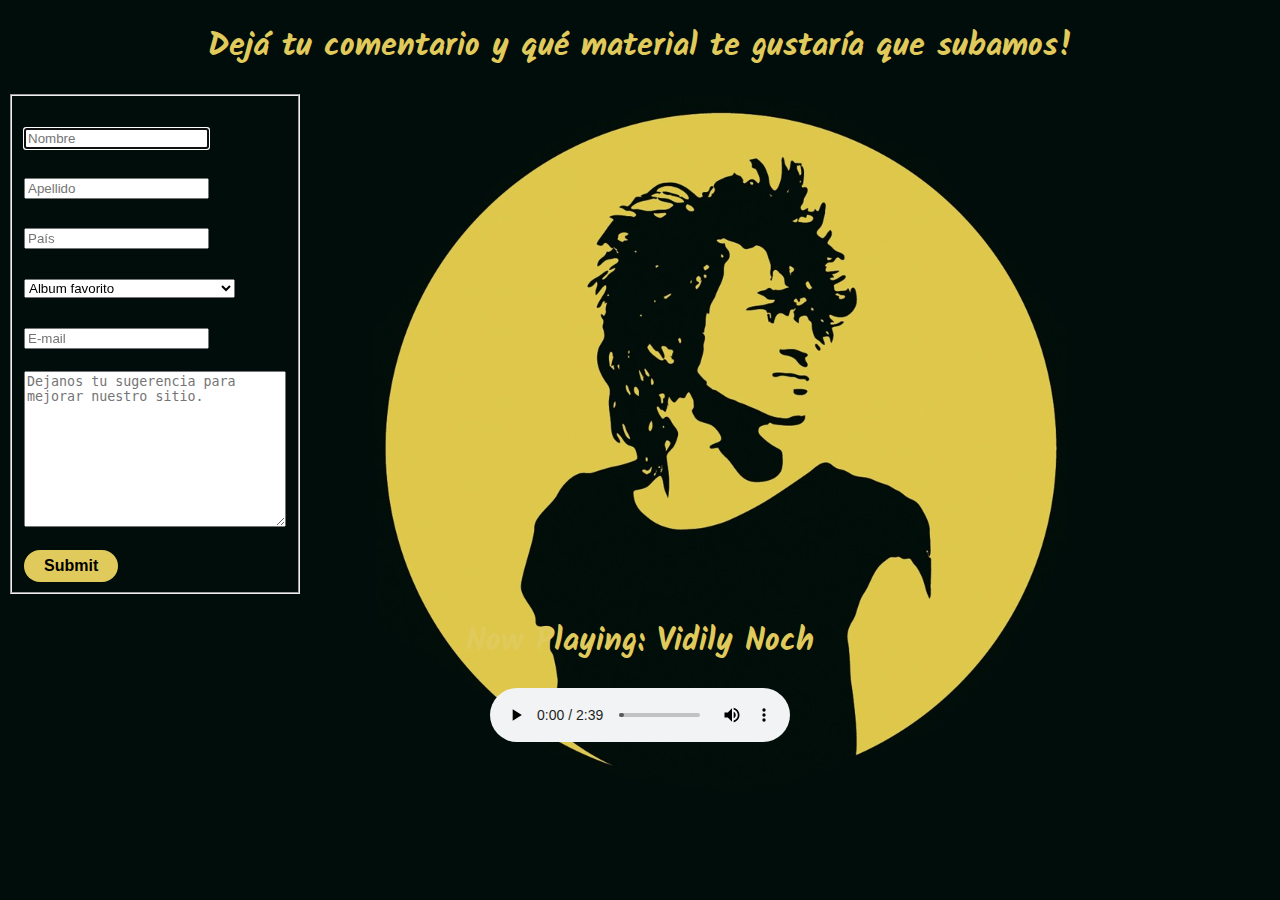
==== contacto.html @ 547d88e4 "cambios con canvas" ====
<!DOCTYPE html>
<html lang="en">
  <head>
    <meta charset="UTF-8" />
    <meta name="viewport" content="width=device-width, initial-scale=1.0" />
    <meta http-equiv="X-UA-Compatible" content="ie=edge" />
    <link rel="shortcut icon" type="image/x-icon" href="images/favicon.ico"/>
    <link
      href="https://fonts.googleapis.com/css?family=Kalam&display=swap"
      rel="stylesheet"
    />
    <link rel="stylesheet" type="text/css" href="contact.css" />
    <title>Contacto</title>
  </head>
  <body>
    
        <h1>
          Dejá tu comentario y qué material te gustaría que subamos!
        </h1>
  

        <form class="formulario">

          <fieldset>

          <br>
          <input type="text" id="nombre" placeholder="Nombre" autofocus><br>
          <br>
          <input type="text" id="apellido" placeholder="Apellido"><br>
          <br>
          <input type="text" id="pais" placeholder="País"><br>
          <br>
          <select name="Album favorito" id="album">
              <option value="Default">Album favorito</option>
              <option value="46">46 (1983)</option>
              <option value="Nachalnik Kamchatki">Nachalnik Kamchatki (1984)</option>
              <option value="Eto ne lyubov">Eto ne lyubov (1985)</option>
              <option value="Noch">Noch (1986)</option>
              <option value="Gruppa Krovi">Gruppa Krovi (1988)</option>
              <option value="Zvezda">Zvezda po imeni Solntse (1989)</option>
              <option value="Chyorny">Chyorny Album (1990)</option>
            </select><br>
            <br>
          <input type="email"id="email" placeholder="E-mail"><br>

          <textarea name="message" rows="10" cols="30" class="sugerencias" placeholder="Dejanos tu sugerencia para mejorar nuestro sitio."></textarea><br>

          <input type="submit" id="boton1" class="boton" onclick="validarDatos()"></button>

          </fieldset>
          

        </form>

        <iframe src="silence.mp3" allow="autoplay" id="audio" style="display:none"></iframe>

        <section id="reproductor">        
          <h1>Now Playing: Vidily Noch</h1>
          <audio id="audios" controls autoplay loop>
          <source src="audios/noch.mp3" type="audio/mp3">
          <source src="audios/noch.ogg" type="audio/ogg">
        </audio>
       </section>

        <script src="contact.js"></script>
        
  </body>
</html>
---- contact.css ----
body {
  background-image: url(images/tsoy23.jpg);
  background-size: cover;
  font-family: "Kalam", cursive;
  color: black;
}

h1 {
  color: #e0ca5b;
  text-align: center;
}

.formulario {
  color: midnightblue;
  width: 20%;
}

.sugerencias {
  margin-top: 20px;
}

.boton {
  background: #e0ca5b;
  border-radius: 1000px;
  padding: 8px 20px;
  color: black;
  display: inline-block;
  font: normal bold 16px/1 "Roboto", sans-serif;
  text-align: center;
  margin-top: 15px;
  border: 0;
}

#reproductor {
  text-align: center;
  margin-bottom: 60px;
  color: #e0ca5b;
}
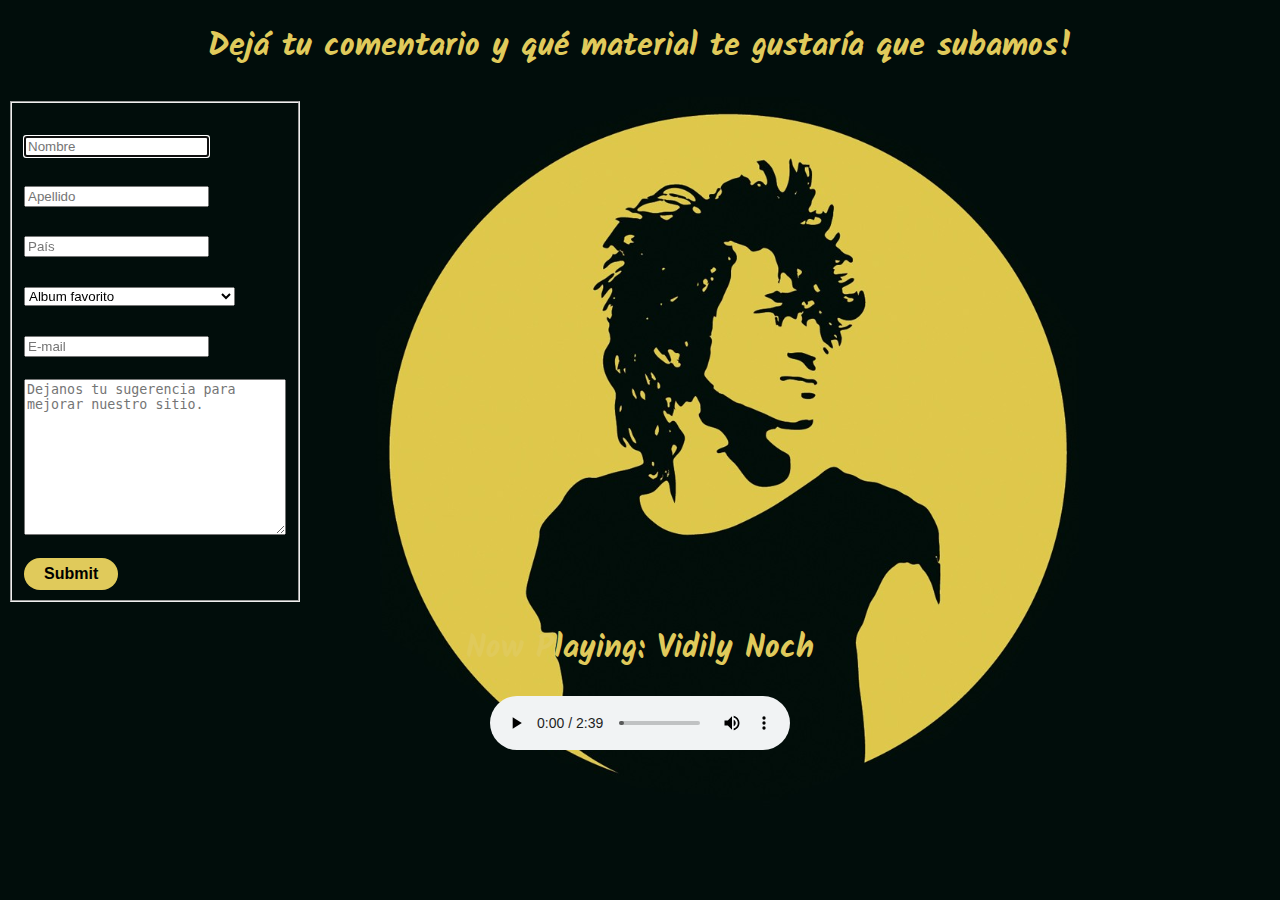
==== commit a4b0c53f: "Ultimo commit antes de entrega" ====
--- a/contacto.html
+++ b/contacto.html
@@ -13,11 +13,14 @@
     <title>Contacto</title>
   </head>
   <body>
-    
+      
+      <div class="titulo">
         <h1>
           Dejá tu comentario y qué material te gustaría que subamos!
         </h1>
-  
+
+      </div>
+
 
         <form class="formulario">
 
--- a/contact.css
+++ b/contact.css
@@ -3,6 +3,11 @@
   background-size: cover;
   font-family: "Kalam", cursive;
   color: black;
+}
+
+.titulo{
+  height: 80px;
+  width: 100%;
 }
 
 h1 {
@@ -29,6 +34,7 @@
   text-align: center;
   margin-top: 15px;
   border: 0;
+  cursor: pointer;
 }
 
 #reproductor {
